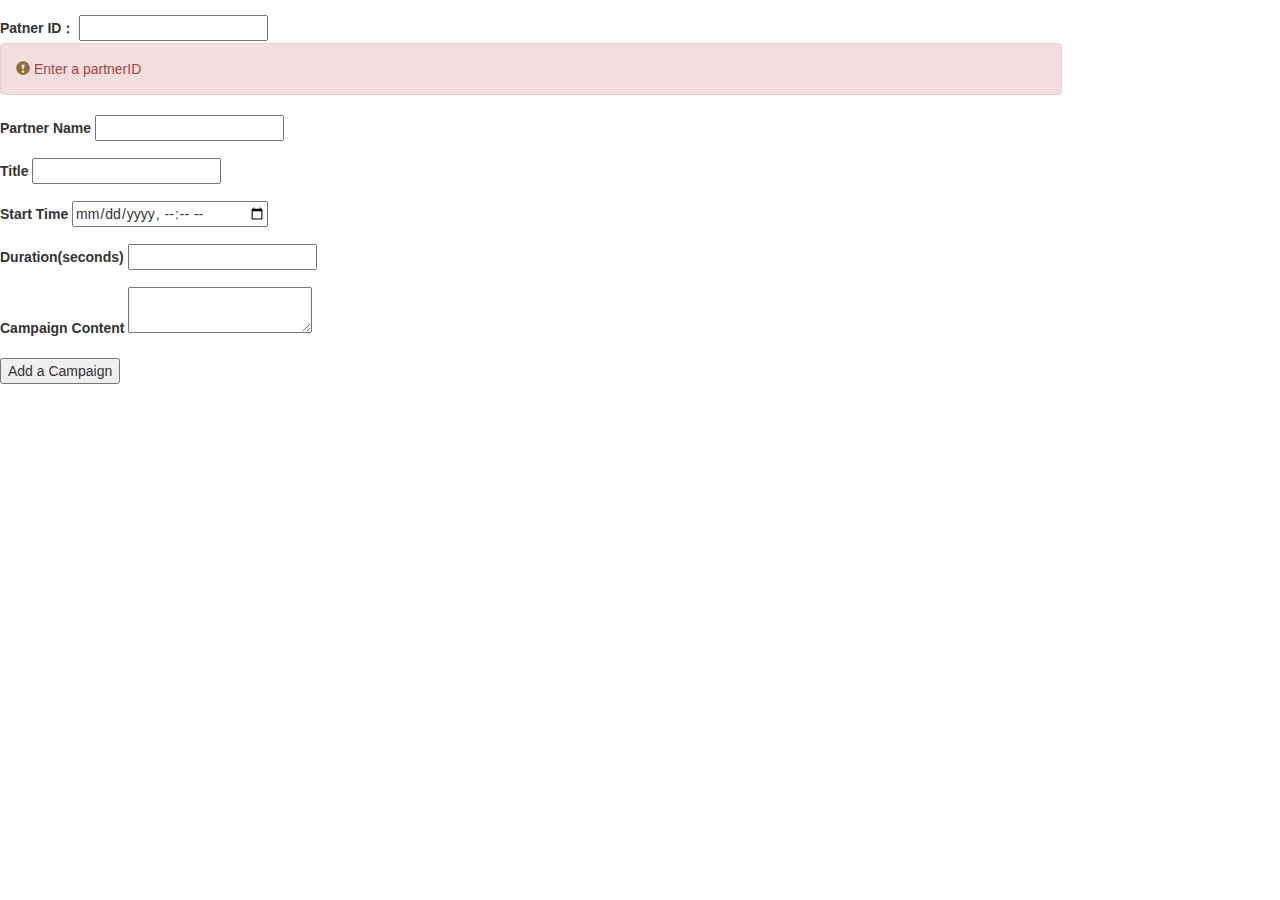
==== CampaignForPartner/app/campaigns/addcampaign.html @ f5e814b3 "CampaignForPartners" ====
<!DOCTYPE html>
<html lang="en">
<head>
    <meta charset="UTF-8">
    <title>Add Campaign</title>
    <link rel="stylesheet" href="https://maxcdn.bootstrapcdn.com/bootstrap/3.3.7/css/bootstrap.min.css">

</head>
<body>

<div class="row">
    <div class=" form col-md-10">
        <!--<form id="myForm" name="myForm" style="transform: translateY(15px)" >-->
        <!--<form id="myForm" name="myForm" style="positon:relative; top: 15px">-->
        <form id="myForm" name="myForm" style="margin-top: 15px">


            <div class="form-group" >
                <label>
                    Patner ID：
                </label>
                <input type="text"  ng-model="rec" name="fname" />
                <!-->

                <div ng-show="recnotnull()" class="alert alert-danger" role="alert">
                    <span class="glyphicon glyphicon-exclamation-sign text-warning" aria-hidden="true"></span>
                    <span class="sr-only">Error:</span>
                    Enter a partnerID
                </div>

            </div>
            <div class="form-group">
                <label>
                    Partner Name
                </label>
                <input type="text"  ng-model="pname" name="fttl"/>

                <!--<span class="glyphicon glyphicon-euro text-success"></span>-->
                <!--<span id="titleError"></span>-->

            </div>

            <div class="form-group">
                <label>
                    Title
                </label>
                <input type="text"  ng-model="ttl" name="fttl"/>

                <!--<span class="glyphicon glyphicon-euro text-success"></span>-->
                <!--<span id="titleError"></span>-->

            </div>
            <div class="form-group">
                <label>
                    Start Time
                </label>
                <input type="datetime-local" ng-model="sdate"/>

                <!--<span class="glyphicon glyphicon-euro text-success"></span>-->
                <!--<span id="titleError"></span>-->

            </div>
            <div class="form-group">
                <label>
                    Duration(seconds)
                </label>
                <input type="text"  ng-model="sec" name="fsec"/>

                <!--<span class="glyphicon glyphicon-euro text-success"></span>-->
                <!--<span id="titleError"></span>-->

            </div>
            <div class="form-group">
                <label>
                    Campaign Content
                </label>
                <textarea  class="mail" ng-model="ad_content" name="fmail" > </textarea>
                <!--<span id="emailError"></span>-->
            </div>
        </form>
    </div>
    <div class="col-md-3" id="sendBtn">
        <input  type="button" value="Add a Campaign"  ng-click="SuccessSend()" >
    </div>
</div>


</body>
</html>
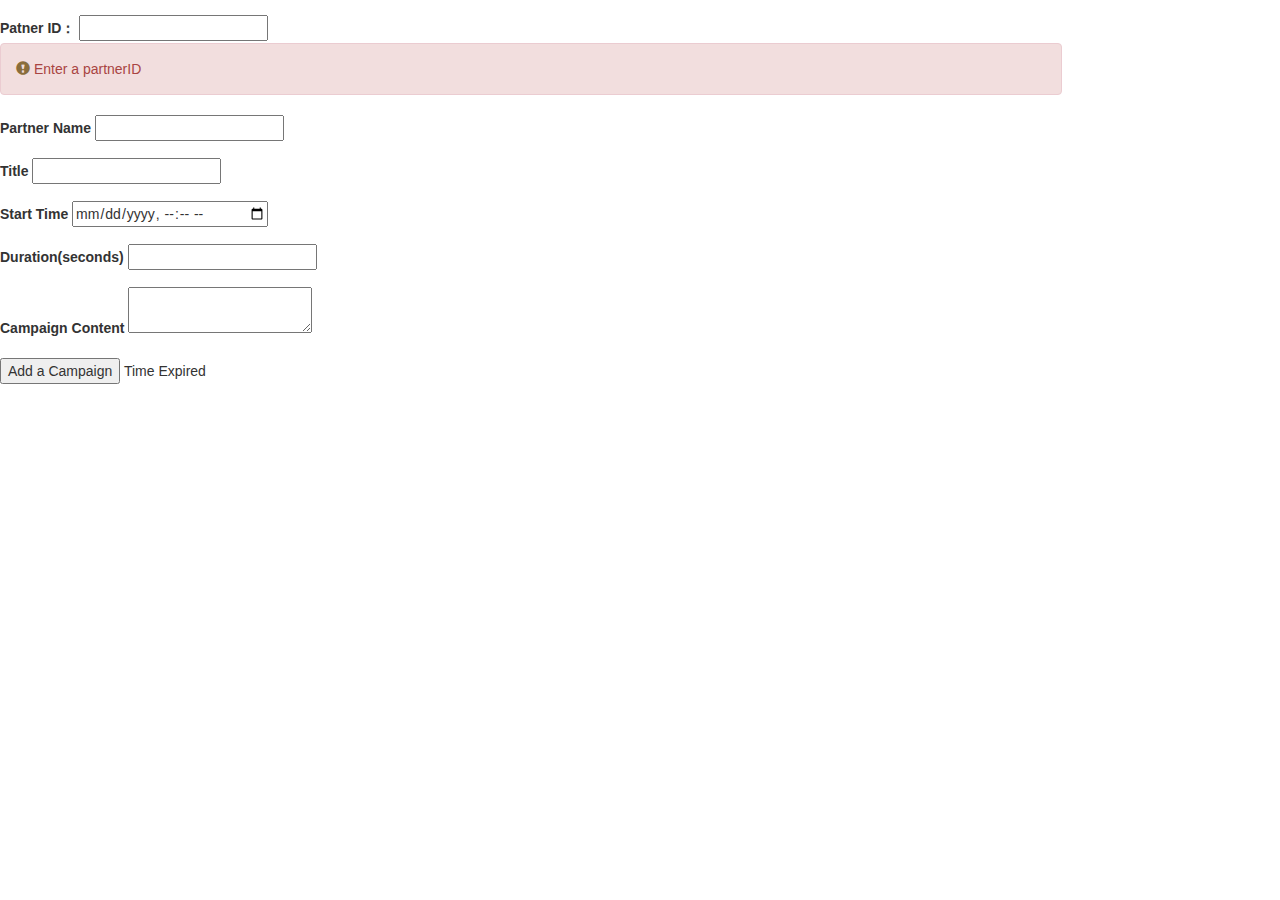
==== commit 785aaa12: "error span added" ====
--- a/CampaignForPartner/app/campaigns/addcampaign.html
+++ b/CampaignForPartner/app/campaigns/addcampaign.html
@@ -81,9 +81,10 @@
     </div>
     <div class="col-md-3" id="sendBtn">
         <input  type="button" value="Add a Campaign"  ng-click="SuccessSend()" >
+        <span ng-if="isTimeError()" id="timeError">Time Expired</span>
     </div>
 </div>
 
 
 </body>
-</html>+</html>
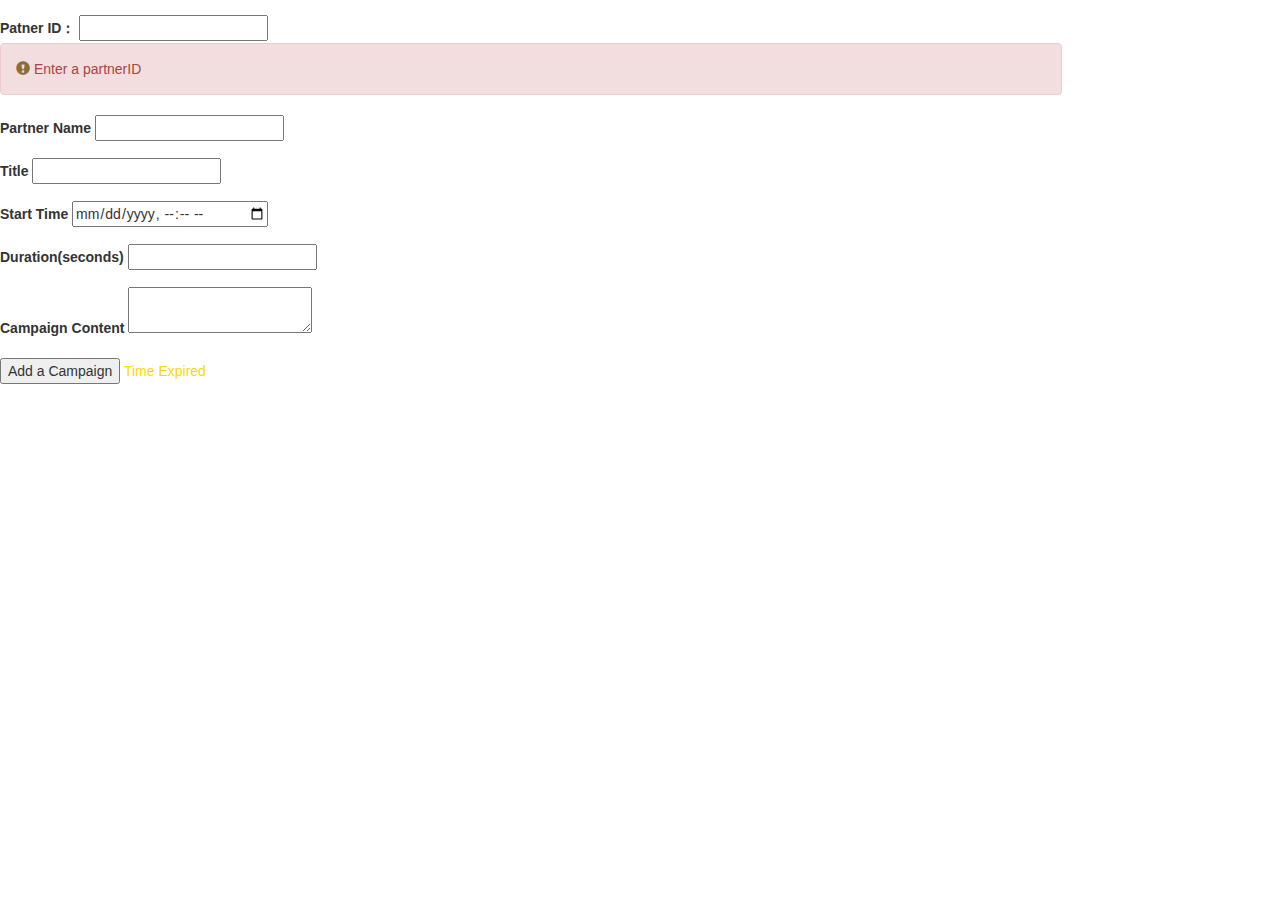
==== commit 06dfe740: "change color of time expired error" ====
--- a/CampaignForPartner/app/campaigns/addcampaign.html
+++ b/CampaignForPartner/app/campaigns/addcampaign.html
@@ -81,7 +81,7 @@
     </div>
     <div class="col-md-3" id="sendBtn">
         <input  type="button" value="Add a Campaign"  ng-click="SuccessSend()" >
-        <span ng-if="isTimeError()" id="timeError">Time Expired</span>
+        <span ng-if="isTimeError()" id="timeError" style="color: gold">Time Expired</span>
     </div>
 </div>
 
